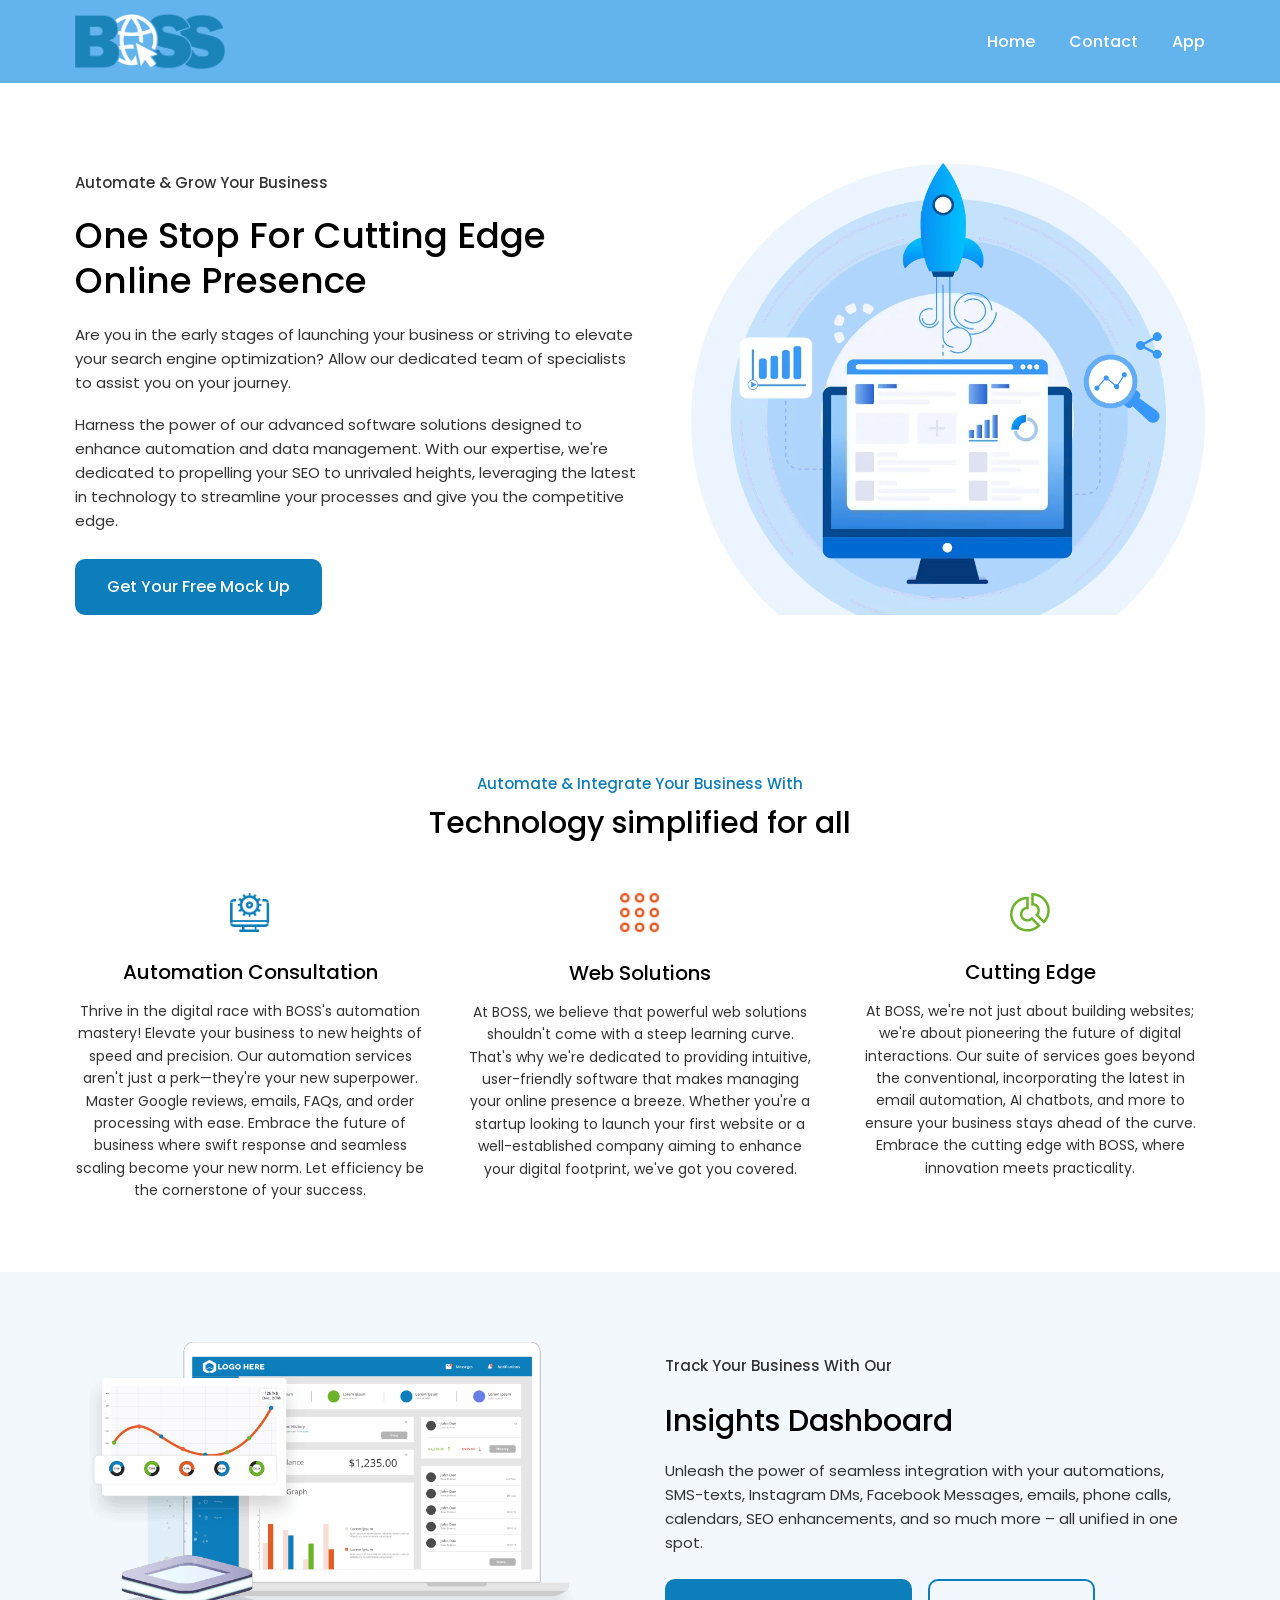
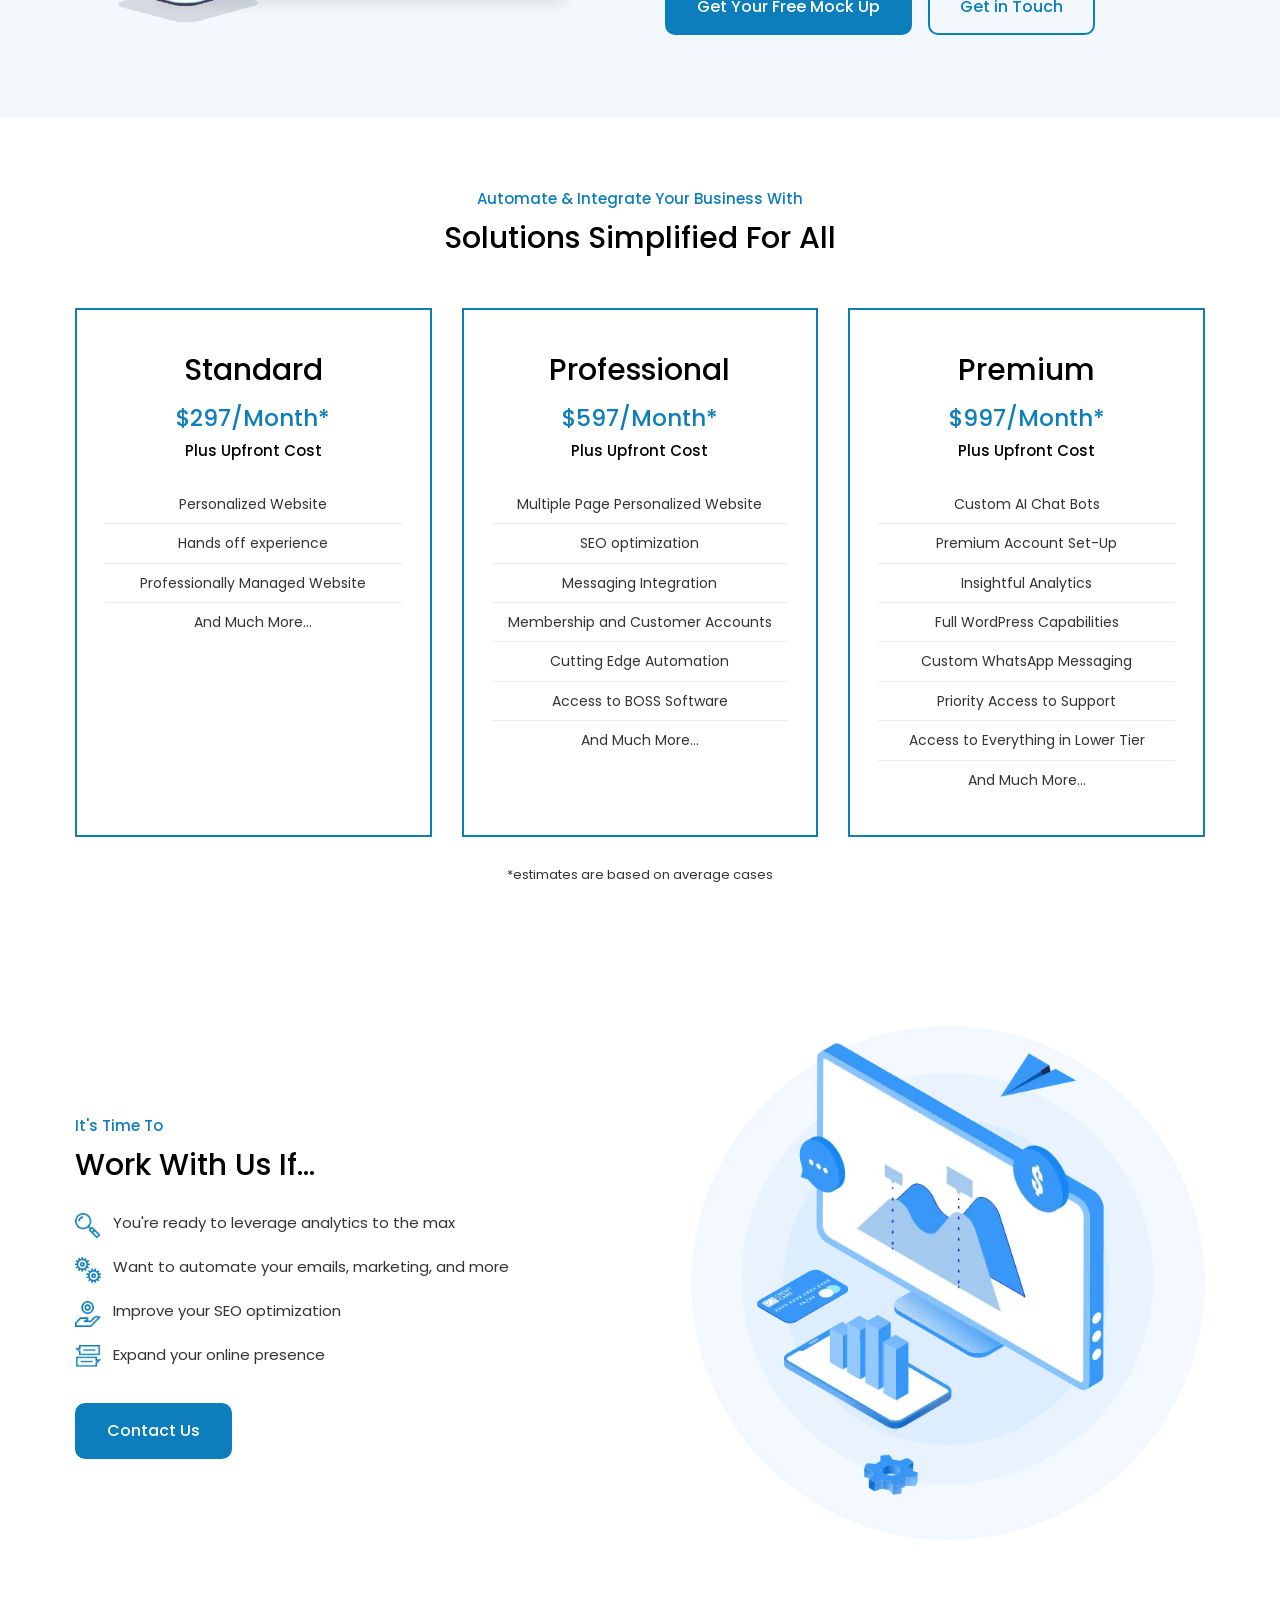
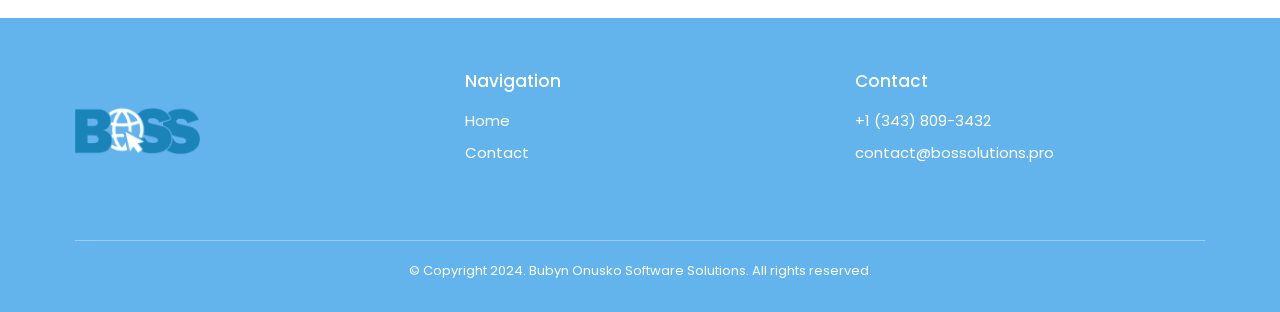
==== index.html @ f292e2e3 "feat: static rebuild of bossolutions.pro for GitHub Pages hosting" ====
<!DOCTYPE html>
<html lang="en">
<head>
  <meta charset="UTF-8">
  <meta name="viewport" content="width=device-width, initial-scale=1.0">
  <title>BOSS - Home</title>
  <meta name="description" content="BOSS — Bubyn Onusko Software Solutions. One stop for cutting edge online presence: web solutions, automation, and SEO for growing businesses.">
  <link rel="icon" type="image/png" href="assets/logo.png">
  <link rel="preconnect" href="https://fonts.googleapis.com">
  <link rel="preconnect" href="https://fonts.gstatic.com" crossorigin>
  <link href="https://fonts.googleapis.com/css2?family=Poppins:wght@400;500;600&display=swap" rel="stylesheet">
  <link rel="stylesheet" href="styles.css">
</head>
<body>

  <header class="site-header">
    <div class="container">
      <a class="logo" href="./"><img src="assets/logo.png" alt="BOSS logo"></a>
      <nav class="site-nav">
        <a href="./">Home</a>
        <a href="contact/">Contact</a>
        <a href="https://app.bossolutions.pro">App</a>
      </nav>
    </div>
  </header>

  <main>

    <section class="hero">
      <div class="container">
        <div>
          <p class="eyebrow">Automate &amp; Grow Your Business</p>
          <h1>One Stop For Cutting Edge Online Presence</h1>
          <p>Are you in the early stages of launching your business or striving to elevate your search engine optimization? Allow our dedicated team of specialists to assist you on your journey.</p>
          <p>Harness the power of our advanced software solutions designed to enhance automation and data management. With our expertise, we're dedicated to propelling your SEO to unrivaled heights, leveraging the latest in technology to streamline your processes and give you the competitive edge.</p>
          <a class="btn" href="contact/">Get Your Free Mock Up</a>
        </div>
        <div>
          <img src="assets/hero.webp" alt="Illustration of a website launching with analytics">
        </div>
      </div>
    </section>

    <section class="section">
      <div class="container center">
        <p class="eyebrow">Automate &amp; Integrate Your Business With</p>
        <h2 class="headline">Technology simplified for all</h2>
        <div class="services-grid">
          <div class="service-card">
            <img src="assets/icon-automation.png" alt="">
            <h3>Automation Consultation</h3>
            <p>Thrive in the digital race with BOSS's automation mastery! Elevate your business to new heights of speed and precision. Our automation services aren't just a perk&mdash;they're your new superpower. Master Google reviews, emails, FAQs, and order processing with ease. Embrace the future of business where swift response and seamless scaling become your new norm. Let efficiency be the cornerstone of your success.</p>
          </div>
          <div class="service-card">
            <img src="assets/icon-web.png" alt="">
            <h3>Web Solutions</h3>
            <p>At BOSS, we believe that powerful web solutions shouldn't come with a steep learning curve. That's why we're dedicated to providing intuitive, user-friendly software that makes managing your online presence a breeze. Whether you're a startup looking to launch your first website or a well-established company aiming to enhance your digital footprint, we've got you covered.</p>
          </div>
          <div class="service-card">
            <img src="assets/icon-cutting-edge.png" alt="">
            <h3>Cutting Edge</h3>
            <p>At BOSS, we're not just about building websites; we're about pioneering the future of digital interactions. Our suite of services goes beyond the conventional, incorporating the latest in email automation, AI chatbots, and more to ensure your business stays ahead of the curve. Embrace the cutting edge with BOSS, where innovation meets practicality.</p>
          </div>
        </div>
      </div>
    </section>

    <section class="section section-alt insights">
      <div class="container">
        <div class="insights-image">
          <img src="assets/dashboard.png" alt="BOSS insights dashboard preview">
        </div>
        <div>
          <p class="eyebrow">Track Your Business With Our</p>
          <h2 class="headline">Insights Dashboard</h2>
          <p>Unleash the power of seamless integration with your automations, SMS-texts, Instagram DMs, Facebook Messages, emails, phone calls, calendars, SEO enhancements, and so much more &ndash; all unified in one spot.</p>
          <div class="btn-row">
            <a class="btn" href="contact/">Get Your Free Mock Up</a>
            <a class="btn btn-outline" href="contact/">Get in Touch</a>
          </div>
        </div>
      </div>
    </section>

    <section class="section">
      <div class="container center">
        <p class="eyebrow">Automate &amp; Integrate Your Business With</p>
        <h2 class="headline">Solutions Simplified For All</h2>
        <div class="pricing-grid">
          <div class="price-card">
            <h3>Standard</h3>
            <p class="price">$297/Month*</p>
            <p class="price-note">Plus Upfront Cost</p>
            <ul>
              <li>Personalized Website</li>
              <li>Hands off experience</li>
              <li>Professionally Managed Website</li>
              <li>And Much More...</li>
            </ul>
          </div>
          <div class="price-card">
            <h3>Professional</h3>
            <p class="price">$597/Month*</p>
            <p class="price-note">Plus Upfront Cost</p>
            <ul>
              <li>Multiple Page Personalized Website</li>
              <li>SEO optimization</li>
              <li>Messaging Integration</li>
              <li>Membership and Customer Accounts</li>
              <li>Cutting Edge Automation</li>
              <li>Access to BOSS Software</li>
              <li>And Much More...</li>
            </ul>
          </div>
          <div class="price-card">
            <h3>Premium</h3>
            <p class="price">$997/Month*</p>
            <p class="price-note">Plus Upfront Cost</p>
            <ul>
              <li>Custom AI Chat Bots</li>
              <li>Premium Account Set-Up</li>
              <li>Insightful Analytics</li>
              <li>Full WordPress Capabilities</li>
              <li>Custom WhatsApp Messaging</li>
              <li>Priority Access to Support</li>
              <li>Access to Everything in Lower Tier</li>
              <li>And Much More...</li>
            </ul>
          </div>
        </div>
        <p class="pricing-footnote">*estimates are based on average cases</p>
      </div>
    </section>

    <section class="section work">
      <div class="container">
        <div>
          <p class="eyebrow">It's Time To</p>
          <h2 class="headline">Work With Us If...</h2>
          <ul>
            <li><img src="assets/check-1.png" alt="">You're ready to leverage analytics to the max</li>
            <li><img src="assets/check-2.png" alt="">Want to automate your emails, marketing, and more</li>
            <li><img src="assets/check-3.png" alt="">Improve your SEO optimization</li>
            <li><img src="assets/check-4.png" alt="">Expand your online presence</li>
          </ul>
          <a class="btn" href="contact/">Contact Us</a>
        </div>
        <div>
          <img src="assets/work-with-us.webp" alt="Illustration of business tools and analytics">
        </div>
      </div>
    </section>

  </main>

  <footer class="site-footer">
    <div class="container">
      <div class="footer-grid">
        <div class="footer-logo">
          <img src="assets/logo-footer.png" alt="BOSS logo">
        </div>
        <div>
          <h4>Navigation</h4>
          <ul>
            <li><a href="./">Home</a></li>
            <li><a href="contact/">Contact</a></li>
          </ul>
        </div>
        <div>
          <h4>Contact</h4>
          <ul>
            <li><a href="tel:+13438093432">+1 (343) 809-3432</a></li>
            <li><a href="mailto:contact@bossolutions.pro">contact@bossolutions.pro</a></li>
          </ul>
        </div>
      </div>
      <p class="copyright">&copy; Copyright 2024. Bubyn Onusko Software Solutions. All rights reserved.</p>
    </div>
  </footer>

</body>
</html>
---- styles.css ----
/* BOSS — Bubyn Onusko Software Solutions
   Static rebuild of bossolutions.pro */

:root {
  --brand: #0b7ebb;
  --brand-dark: #09679a;
  --header-bg: #63b3ed;
  --section-alt: #f2f8fc;
  --section-gray: #f9f9f9;
  --text: #000;
  --text-muted: #333;
  --font: 'Poppins', Arial, sans-serif;
}

* {
  margin: 0;
  padding: 0;
  box-sizing: border-box;
}

html {
  scroll-behavior: smooth;
}

body {
  font-family: var(--font);
  font-weight: 400;
  color: var(--text);
  background: #fff;
  line-height: 1.6;
}

img {
  max-width: 100%;
  height: auto;
}

a {
  color: inherit;
  text-decoration: none;
}

.container {
  max-width: 1170px;
  margin: 0 auto;
  padding: 0 20px;
}

/* ---------- Header ---------- */

.site-header {
  background: var(--header-bg);
  padding: 14px 0;
}

.site-header .container {
  display: flex;
  align-items: center;
  justify-content: space-between;
  gap: 20px;
  flex-wrap: wrap;
}

.site-header .logo img {
  width: 150px;
  display: block;
}

.site-nav {
  display: flex;
  align-items: center;
  gap: 34px;
}

.site-nav a {
  color: #fff;
  font-size: 16px;
  font-weight: 500;
  transition: opacity 0.2s ease;
}

.site-nav a:hover {
  opacity: 0.75;
}

/* ---------- Shared section pieces ---------- */

.section {
  padding: 70px 0;
}

.section-alt {
  background: var(--section-alt);
}

.section-gray {
  background: var(--section-gray);
}

.eyebrow {
  font-size: 15px;
  font-weight: 500;
  color: var(--brand);
  margin-bottom: 8px;
}

.headline {
  font-size: 30px;
  font-weight: 500;
  line-height: 1.3;
  margin-bottom: 18px;
}

.center {
  text-align: center;
}

.btn {
  display: inline-block;
  background: var(--brand);
  color: #fff;
  font-family: var(--font);
  font-size: 16px;
  font-weight: 500;
  padding: 13px 30px;
  border-radius: 10px;
  border: 2px solid var(--brand);
  cursor: pointer;
  transition: background 0.2s ease, color 0.2s ease;
}

.btn:hover {
  background: var(--brand-dark);
  border-color: var(--brand-dark);
}

.btn-outline {
  background: transparent;
  color: var(--brand);
}

.btn-outline:hover {
  background: var(--brand);
  color: #fff;
}

/* ---------- Hero ---------- */

.hero {
  padding: 80px 0;
}

.hero .container {
  display: grid;
  grid-template-columns: 1.1fr 1fr;
  gap: 50px;
  align-items: center;
}

.hero h1 {
  font-size: 36px;
  font-weight: 500;
  line-height: 1.25;
  margin-bottom: 20px;
}

.hero p {
  font-size: 15px;
  color: var(--text-muted);
  margin-bottom: 18px;
}

.hero .btn {
  margin-top: 8px;
}

/* ---------- Services ---------- */

.services-grid {
  display: grid;
  grid-template-columns: repeat(3, 1fr);
  gap: 40px;
  margin-top: 50px;
  text-align: center;
}

.service-card img {
  width: 40px;
  margin-bottom: 16px;
}

.service-card h3 {
  font-size: 20px;
  font-weight: 500;
  margin-bottom: 12px;
}

.service-card p {
  font-size: 14px;
  color: var(--text-muted);
}

/* ---------- Insights ---------- */

.insights .container {
  display: grid;
  grid-template-columns: 1fr 1fr;
  gap: 50px;
  align-items: center;
}

.insights p {
  font-size: 15px;
  color: var(--text-muted);
  margin-bottom: 24px;
}

.btn-row {
  display: flex;
  gap: 16px;
  flex-wrap: wrap;
}

/* ---------- Pricing ---------- */

.pricing-grid {
  display: grid;
  grid-template-columns: repeat(3, 1fr);
  gap: 30px;
  margin-top: 50px;
  align-items: stretch;
}

.price-card {
  background: #fff;
  border: 2px solid var(--brand);
  padding: 36px 28px;
  text-align: center;
  display: flex;
  flex-direction: column;
}

.price-card h3 {
  font-size: 30px;
  font-weight: 500;
  margin-bottom: 6px;
}

.price-card .price {
  font-size: 23px;
  font-weight: 500;
  color: var(--brand);
  margin-bottom: 2px;
}

.price-card .price-note {
  font-size: 15px;
  font-weight: 500;
  margin-bottom: 22px;
}

.price-card ul {
  list-style: none;
  font-size: 14px;
  color: var(--text-muted);
}

.price-card li {
  padding: 8px 0;
  border-top: 1px solid #e6eef5;
}

.price-card li:first-child {
  border-top: none;
}

.pricing-footnote {
  text-align: center;
  font-size: 13px;
  color: var(--text-muted);
  margin-top: 28px;
}

/* ---------- Work with us ---------- */

.work .container {
  display: grid;
  grid-template-columns: 1.1fr 1fr;
  gap: 50px;
  align-items: center;
}

.work ul {
  list-style: none;
  margin: 10px 0 28px;
}

.work li {
  display: flex;
  align-items: flex-start;
  gap: 12px;
  font-size: 15px;
  color: var(--text-muted);
  padding: 8px 0;
}

.work li img {
  width: 26px;
  flex-shrink: 0;
  margin-top: 2px;
}

/* ---------- About page ---------- */

.story p {
  font-size: 15px;
  color: var(--text-muted);
  margin-bottom: 18px;
  max-width: 820px;
}

.team-heading {
  margin-top: 60px;
}

.team-grid {
  display: grid;
  grid-template-columns: repeat(2, minmax(0, 380px));
  gap: 50px;
  justify-content: center;
  margin-top: 40px;
  text-align: center;
}

.team-card img {
  width: 100%;
  max-width: 300px;
  border-radius: 10px;
  object-fit: cover;
}

.team-card .role {
  font-size: 15px;
  font-weight: 500;
  color: var(--brand);
  margin-top: 18px;
}

.team-card h3 {
  font-size: 22px;
  font-weight: 500;
  margin: 4px 0 10px;
}

.team-card p {
  font-size: 14px;
  color: var(--text-muted);
}

.about-cta {
  text-align: center;
  padding: 80px 0;
}

.about-cta .divider {
  display: block;
  margin: 26px auto;
  width: 100%;
  max-width: 500px;
}

.contact-lines {
  font-size: 18px;
  font-weight: 500;
  line-height: 2;
}

.contact-lines a:hover {
  color: var(--brand);
}

/* ---------- Footer ---------- */

.site-footer {
  background: var(--header-bg);
  color: #fff;
  padding: 50px 0 30px;
}

.footer-grid {
  display: grid;
  grid-template-columns: 1fr 1fr 1fr;
  gap: 40px;
  align-items: start;
}

.footer-logo img {
  width: 125px;
}

.site-footer h4 {
  font-size: 17px;
  font-weight: 500;
  margin-bottom: 14px;
}

.site-footer ul {
  list-style: none;
  font-size: 15px;
}

.site-footer li {
  margin-bottom: 8px;
}

.site-footer a:hover {
  text-decoration: underline;
}

.copyright {
  text-align: center;
  font-size: 13px;
  margin-top: 40px;
  border-top: 1px solid rgba(255, 255, 255, 0.35);
  padding-top: 20px;
}

/* ---------- Responsive ---------- */

@media (max-width: 900px) {
  .hero .container,
  .insights .container,
  .work .container {
    grid-template-columns: 1fr;
  }

  .services-grid,
  .pricing-grid {
    grid-template-columns: 1fr;
    max-width: 420px;
    margin-left: auto;
    margin-right: auto;
  }

  .team-grid {
    grid-template-columns: 1fr;
  }

  .footer-grid {
    grid-template-columns: 1fr;
    text-align: center;
  }

  .footer-logo img {
    margin: 0 auto;
  }

  .hero h1 {
    font-size: 30px;
  }

  .headline {
    font-size: 26px;
  }

  .insights .container > .insights-image {
    order: 2;
  }
}
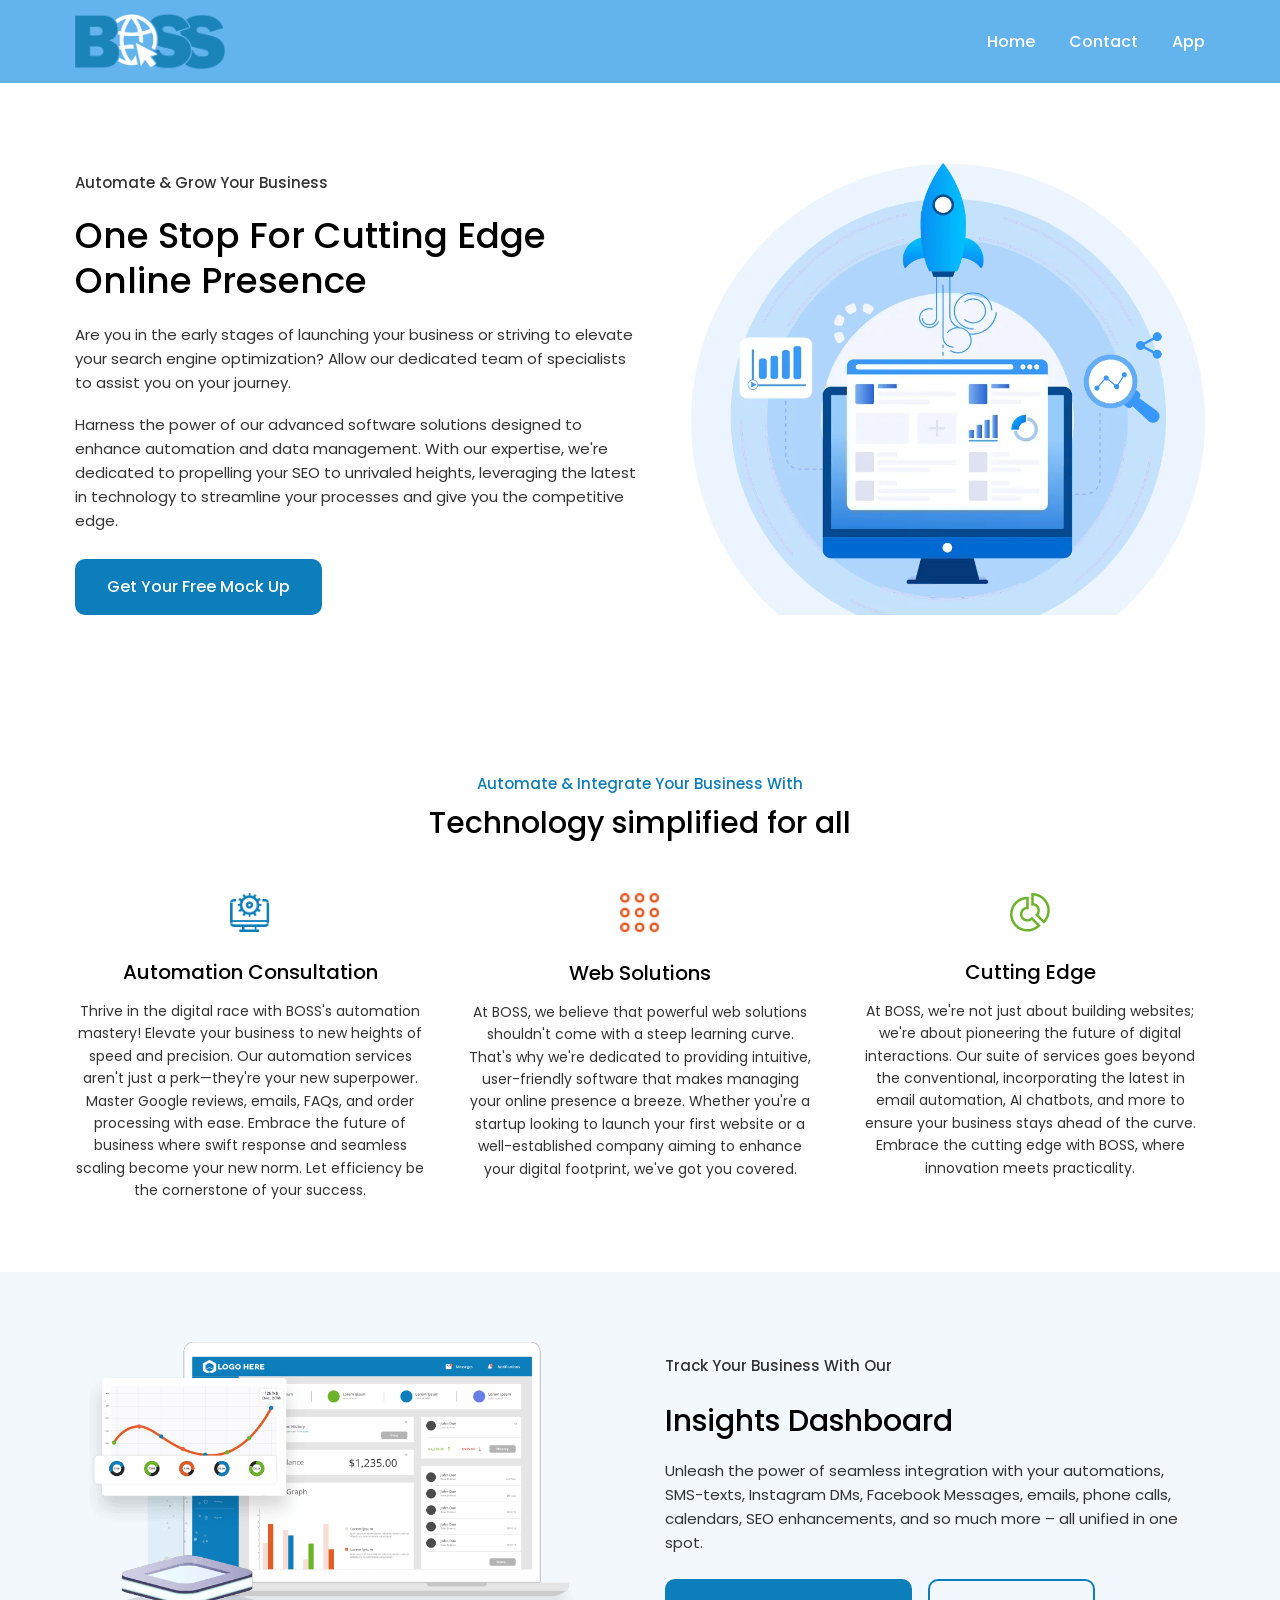
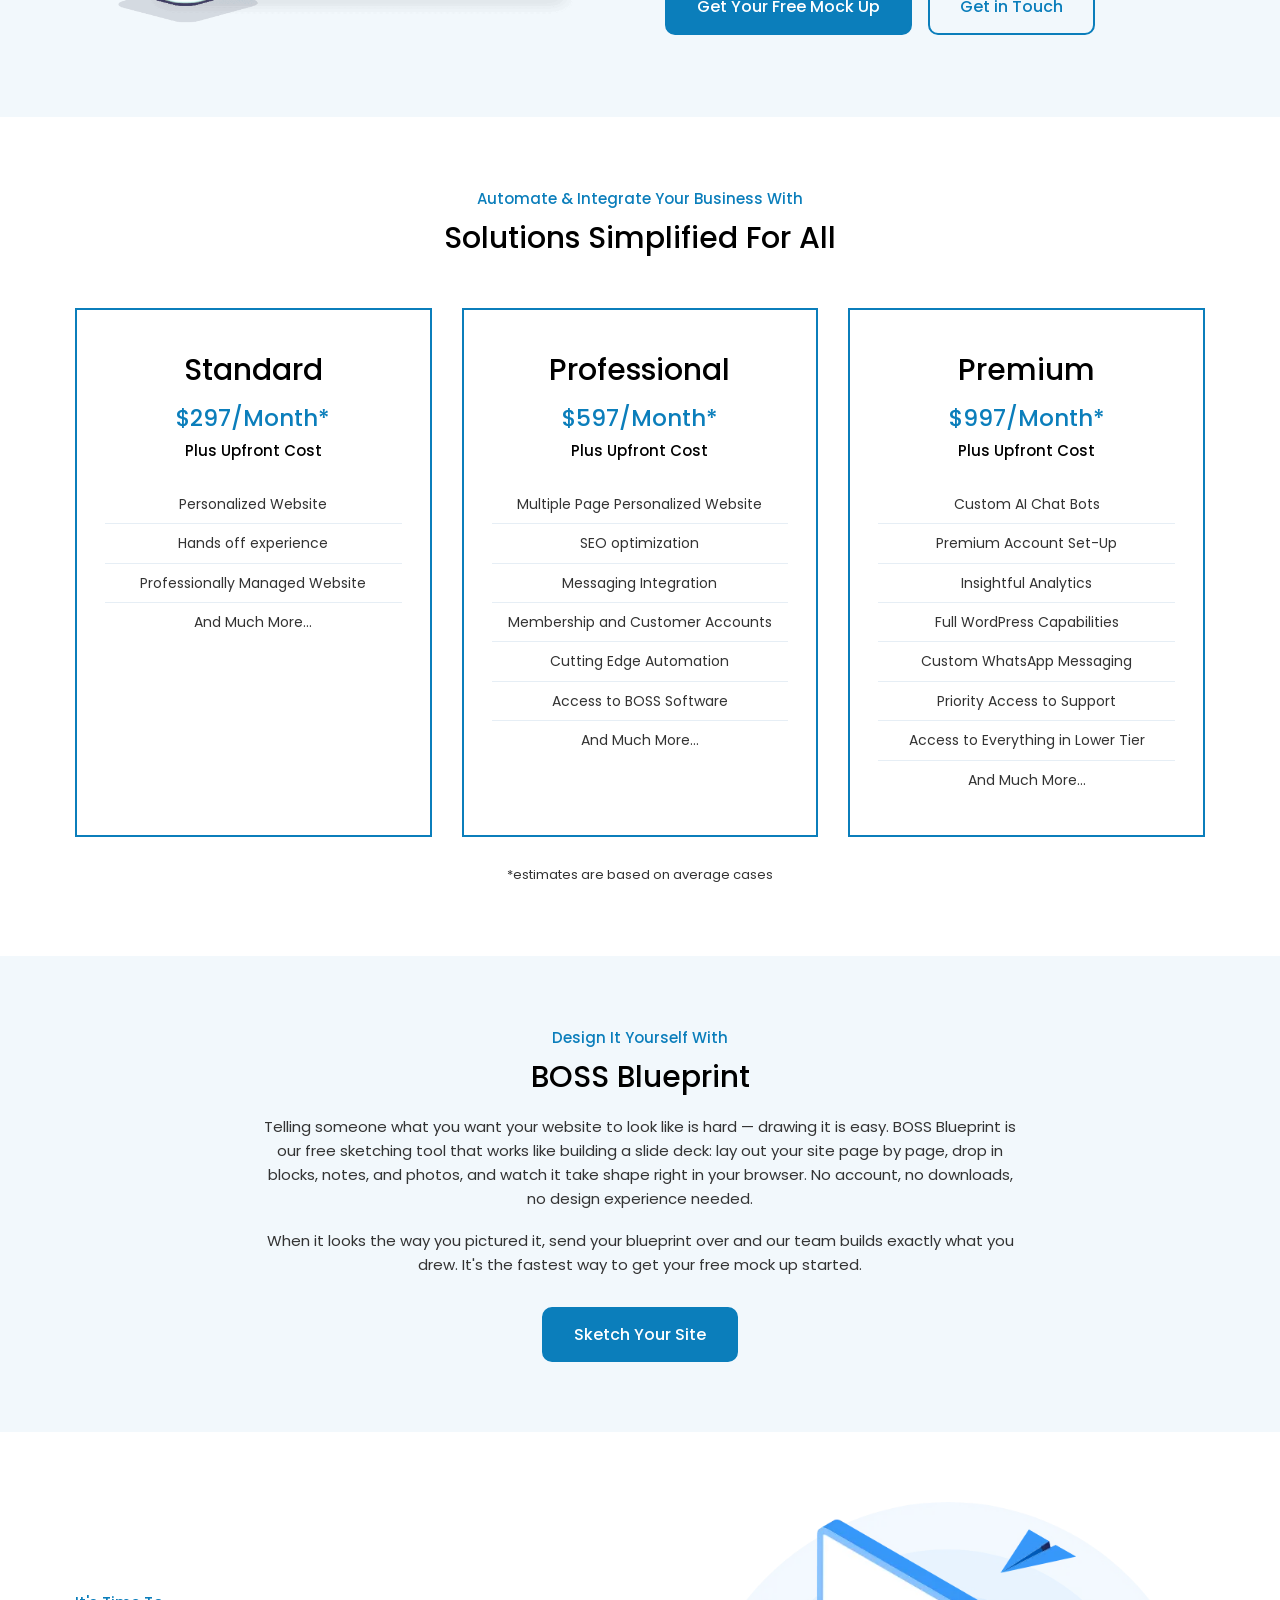
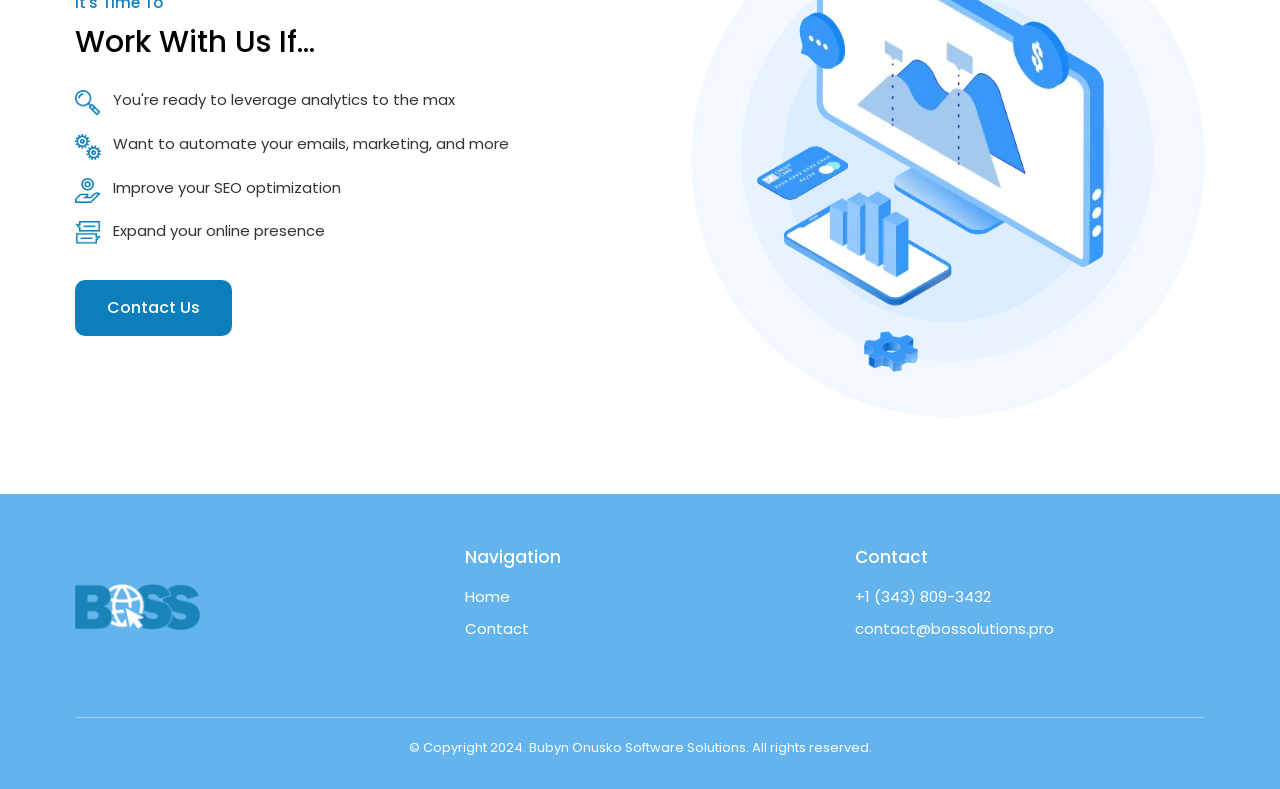
==== commit e532fc6a: "feat: add "Sketch your site" CTA linking to BOSS Blueprint Adds a centred section on the home page b" ====
--- a/index.html
+++ b/index.html
@@ -132,6 +132,16 @@
       </div>
     </section>
 
+    <section class="section section-alt blueprint">
+      <div class="container center">
+        <p class="eyebrow">Design It Yourself With</p>
+        <h2 class="headline">BOSS Blueprint</h2>
+        <p class="blueprint-copy">Telling someone what you want your website to look like is hard &mdash; drawing it is easy. BOSS Blueprint is our free sketching tool that works like building a slide deck: lay out your site page by page, drop in blocks, notes, and photos, and watch it take shape right in your browser. No account, no downloads, no design experience needed.</p>
+        <p class="blueprint-copy">When it looks the way you pictured it, send your blueprint over and our team builds exactly what you drew. It's the fastest way to get your free mock up started.</p>
+        <a class="btn" href="https://frankyface.github.io/BOSS-Blueprint/">Sketch Your Site</a>
+      </div>
+    </section>
+
     <section class="section work">
       <div class="container">
         <div>
--- a/styles.css
+++ b/styles.css
@@ -281,6 +281,19 @@
   margin-top: 28px;
 }
 
+/* ---------- Blueprint ---------- */
+
+.blueprint-copy {
+  font-size: 15px;
+  color: var(--text-muted);
+  max-width: 760px;
+  margin: 0 auto 18px;
+}
+
+.blueprint .btn {
+  margin-top: 12px;
+}
+
 /* ---------- Work with us ---------- */
 
 .work .container {
